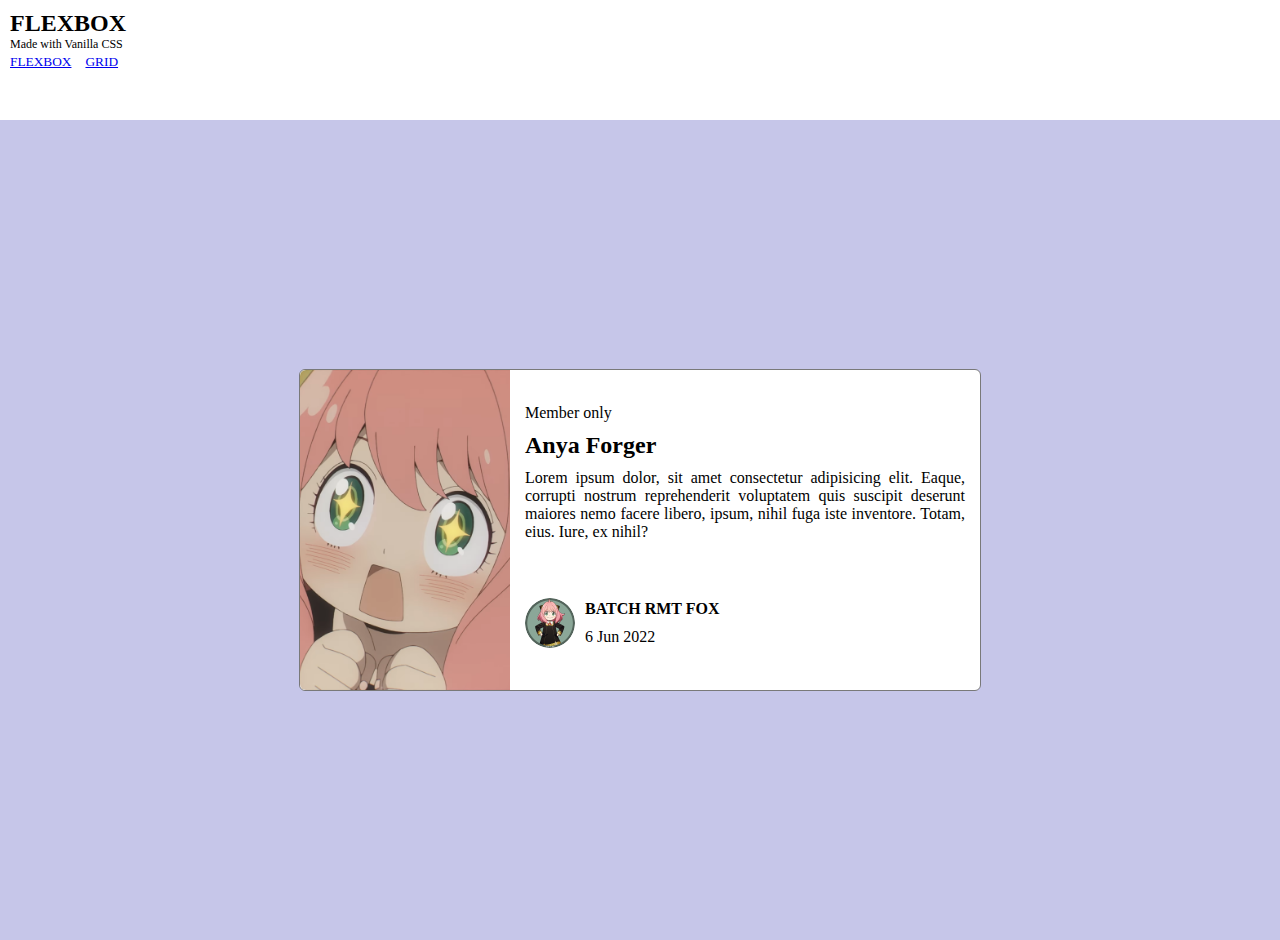
==== index.html @ 0051111e "Layout and Asset" ====
<html lang="en">
<head>
  <meta charset="UTF-8">
  <meta http-equiv="X-UA-Compatible" content="IE=edge">
  <meta name="viewport" content="width=device-width, initial-scale=1.0">
  <title>Document</title>
  <link rel="stylesheet" href="style.css">
  <link href="https://cdn.jsdelivr.net/npm/bootstrap@5.0.2/dist/css/bootstrap.min.css" rel="stylesheet" integrity="sha384-EVSTQN3/azprG1Anm3QDgpJLIm9Nao0Yz1ztcQTwFspd3yD65VohhpuuCOmLASjC" crossorigin="anonymous">
</head>
<body>
  <div class="title-bar">
    <h2>FLEXBOX</h2>
    <span style="font-size: 9pt">Made with Vanilla CSS</span><br>
    <a href="./index.html">FLEXBOX</a>
    <a href="./grid.html">GRID</a>
  </div>
  <div class="container1">
    <div class="card1">
      <img src="./wakuwaku.png">
      <div class="card-content">
        <div class="card-content-top">
          <p>Member only</p>
          <h2>Anya Forger </h2>
          <p>Lorem ipsum dolor, sit amet consectetur adipisicing elit. Eaque, corrupti nostrum reprehenderit voluptatem quis suscipit deserunt maiores nemo facere libero, ipsum, nihil fuga iste inventore. Totam, eius. Iure, ex nihil?</p>
        </div>
        <div class="card-content-bottom">
          <img src="./anya.png">
          <div style="margin: 10px">
            <p><b>BATCH RMT FOX</b></p>
            <p>6 Jun 2022</p>
          </div>
        </div>
      </div>
    </div>
  </div>
</body>
</html>
---- style.css ----
* {
  margin: 0;
  padding: 0;
}

.title-bar{
  height: 100px;
  padding: 10px;
}
.title-bar h2{
  margin: 0;
}

.title-bar a {
  display: inline-block;
  font-size: 10pt;
  padding: 0;
  margin: 0 10px 10px 0px;
}

.container1 {
  display: flex;
  justify-content: center;
  align-items: center;
  background-color: rgb(198, 198, 233);
  padding: 10px;
  height: calc(100vh - 100px)
}

.card1 {
  display: flex;
  width: 680px;
  background-color: white;
  border: 1px #797979 solid;
  border-radius: 6px;
}

.card1 img {
  width: 210px;
  object-fit: cover;
  border-radius: 6px 0 0 6px 
}

.card-content {
  display: flex;
  flex-direction: column;
  justify-content: space-around;
  padding: 10px 15px;
  height: 300px;
}

.card-content p {
  margin: 10px 0;
  text-align: justify;
}

.card-content-bottom {
  display: flex;
  align-items: center;
}

.card-content-bottom img {
  width: 50px;
  height: 50px;
  border-radius: 50%;
  object-fit: cover;
}

.box {
  height: 100px;
  width: 100px;
  margin: 10px;
  background-color: yellow;
}
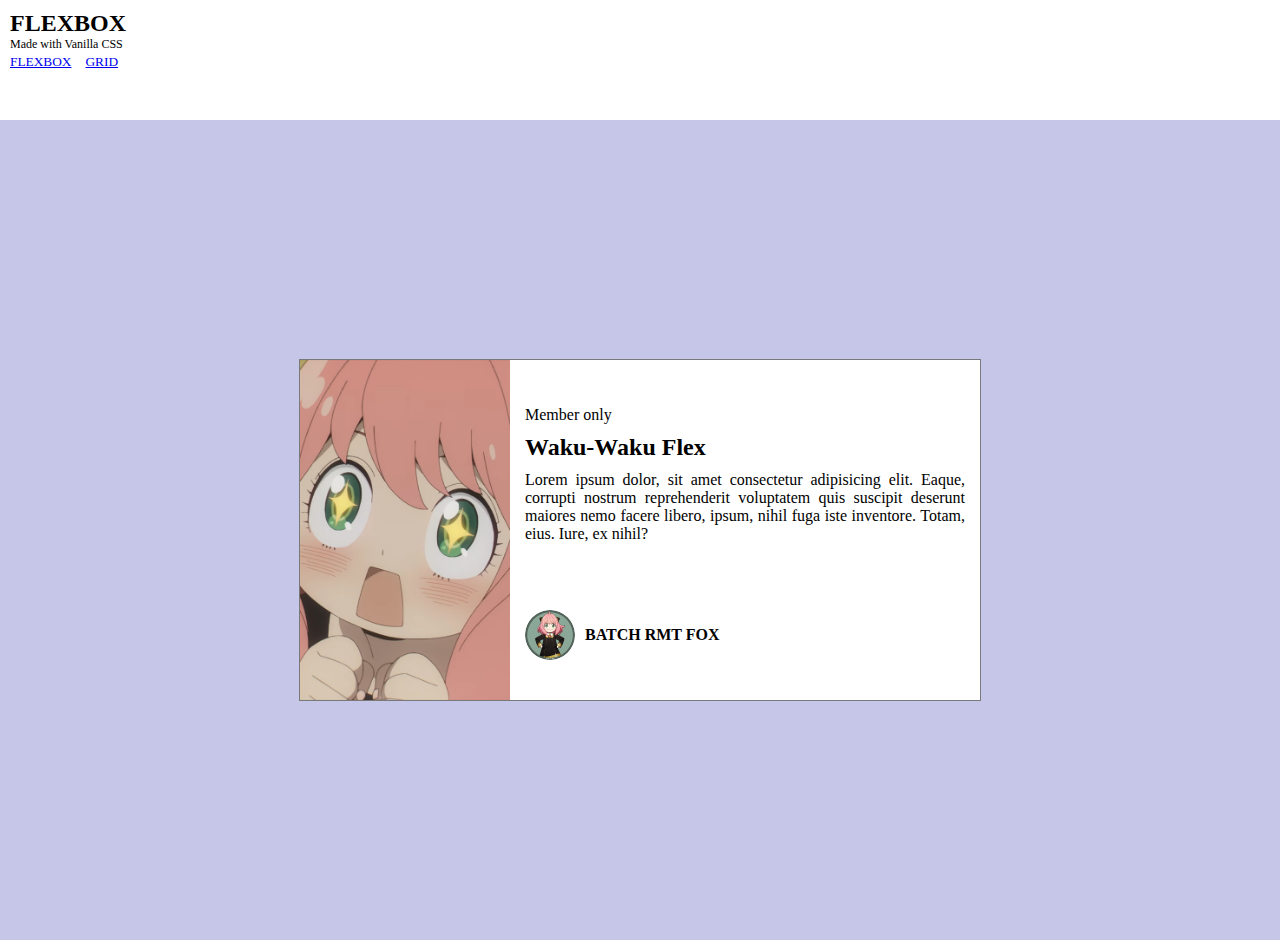
==== commit 61963787: "add favico & create folder asset" ====
--- a/index.html
+++ b/index.html
@@ -3,7 +3,8 @@
   <meta charset="UTF-8">
   <meta http-equiv="X-UA-Compatible" content="IE=edge">
   <meta name="viewport" content="width=device-width, initial-scale=1.0">
-  <title>Document</title>
+  <title>Layouting SPYXFAMILY</title>
+  <link rel="shortcut icon" href="./asset/favicon.ico" type="image/x-icon">
   <link rel="stylesheet" href="style.css">
   <link href="https://cdn.jsdelivr.net/npm/bootstrap@5.0.2/dist/css/bootstrap.min.css" rel="stylesheet" integrity="sha384-EVSTQN3/azprG1Anm3QDgpJLIm9Nao0Yz1ztcQTwFspd3yD65VohhpuuCOmLASjC" crossorigin="anonymous">
 </head>
@@ -11,23 +12,22 @@
   <div class="title-bar">
     <h2>FLEXBOX</h2>
     <span style="font-size: 9pt">Made with Vanilla CSS</span><br>
-    <a href="./index.html">FLEXBOX</a>
-    <a href="./grid.html">GRID</a>
+    <a href="/">FLEXBOX</a>
+    <a href="/">GRID</a>
   </div>
   <div class="container1">
     <div class="card1">
-      <img src="./wakuwaku.png">
+      <img src="./asset/wakuwaku.png">
       <div class="card-content">
         <div class="card-content-top">
           <p>Member only</p>
-          <h2>Anya Forger </h2>
+          <h2>Waku-Waku Flex</h2>
           <p>Lorem ipsum dolor, sit amet consectetur adipisicing elit. Eaque, corrupti nostrum reprehenderit voluptatem quis suscipit deserunt maiores nemo facere libero, ipsum, nihil fuga iste inventore. Totam, eius. Iure, ex nihil?</p>
         </div>
         <div class="card-content-bottom">
-          <img src="./anya.png">
-          <div style="margin: 10px">
+          <img src="./asset/anya.png">
+          <div style="margin: 10px;">
             <p><b>BATCH RMT FOX</b></p>
-            <p>6 Jun 2022</p>
           </div>
         </div>
       </div>
--- a/style.css
+++ b/style.css
@@ -32,13 +32,11 @@
   width: 680px;
   background-color: white;
   border: 1px #797979 solid;
-  border-radius: 6px;
 }
 
 .card1 img {
   width: 210px;
   object-fit: cover;
-  border-radius: 6px 0 0 6px 
 }
 
 .card-content {
@@ -46,7 +44,7 @@
   flex-direction: column;
   justify-content: space-around;
   padding: 10px 15px;
-  height: 300px;
+  height: 320px;
 }
 
 .card-content p {
